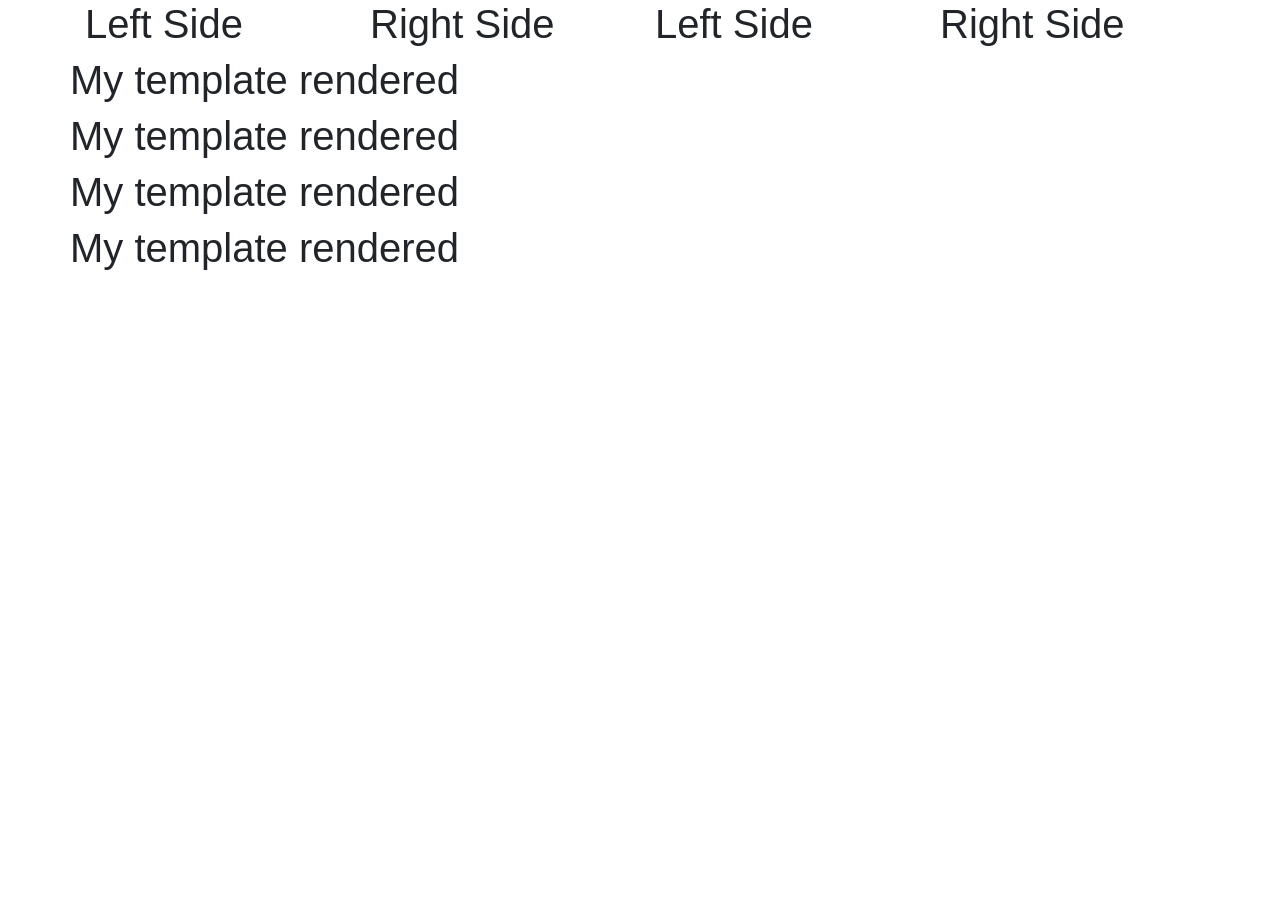
==== QuickDemos/PlayingWithFlask/templates/index.html @ 50694ec2 "Merge remote-tracking branch 'upstream/master'" ====
<!DOCTYPE html>
<html lang="en">
<head>
    <meta charset="UTF-8">
    <meta name="viewport" content="width=device-width, initial-scale=1.0">
    <link rel="stylesheet" href="https://stackpath.bootstrapcdn.com/bootstrap/4.5.2/css/bootstrap.min.css" integrity="sha384-JcKb8q3iqJ61gNV9KGb8thSsNjpSL0n8PARn9HuZOnIxN0hoP+VmmDGMN5t9UJ0Z" crossorigin="anonymous">
    <script src="https://code.jquery.com/jquery-3.5.1.slim.min.js" integrity="sha384-DfXdz2htPH0lsSSs5nCTpuj/zy4C+OGpamoFVy38MVBnE+IbbVYUew+OrCXaRkfj" crossorigin="anonymous"></script>
    <script src="https://cdn.jsdelivr.net/npm/bootstrap@4.5.3/dist/js/bootstrap.bundle.min.js" integrity="sha384-ho+j7jyWK8fNQe+A12Hb8AhRq26LrZ/JpcUGGOn+Y7RsweNrtN/tE3MoK7ZeZDyx" crossorigin="anonymous"></script>
    <title>Document</title>
</head>
<body>
    <div class="container">
        <div class="row">
            <div class="col-3"><h1>Left Side</h1></div>
            <div class="col-3"><h1>Right Side</h1></div>
            <div class="col-3"><h1>Left Side</h1></div>
            <div class="col-3"><h1>Right Side</h1></div>
        </div>
        <div class="row">
            <h1>My template rendered</h1>
        </div>
        <div class="row">
            <h1>My template rendered</h1>
        </div>
        <div class="row">
            <h1>My template rendered</h1>
        </div>
        <div class="row">
            <h1>My template rendered</h1>
        </div>
    </div>

</body>
</html>
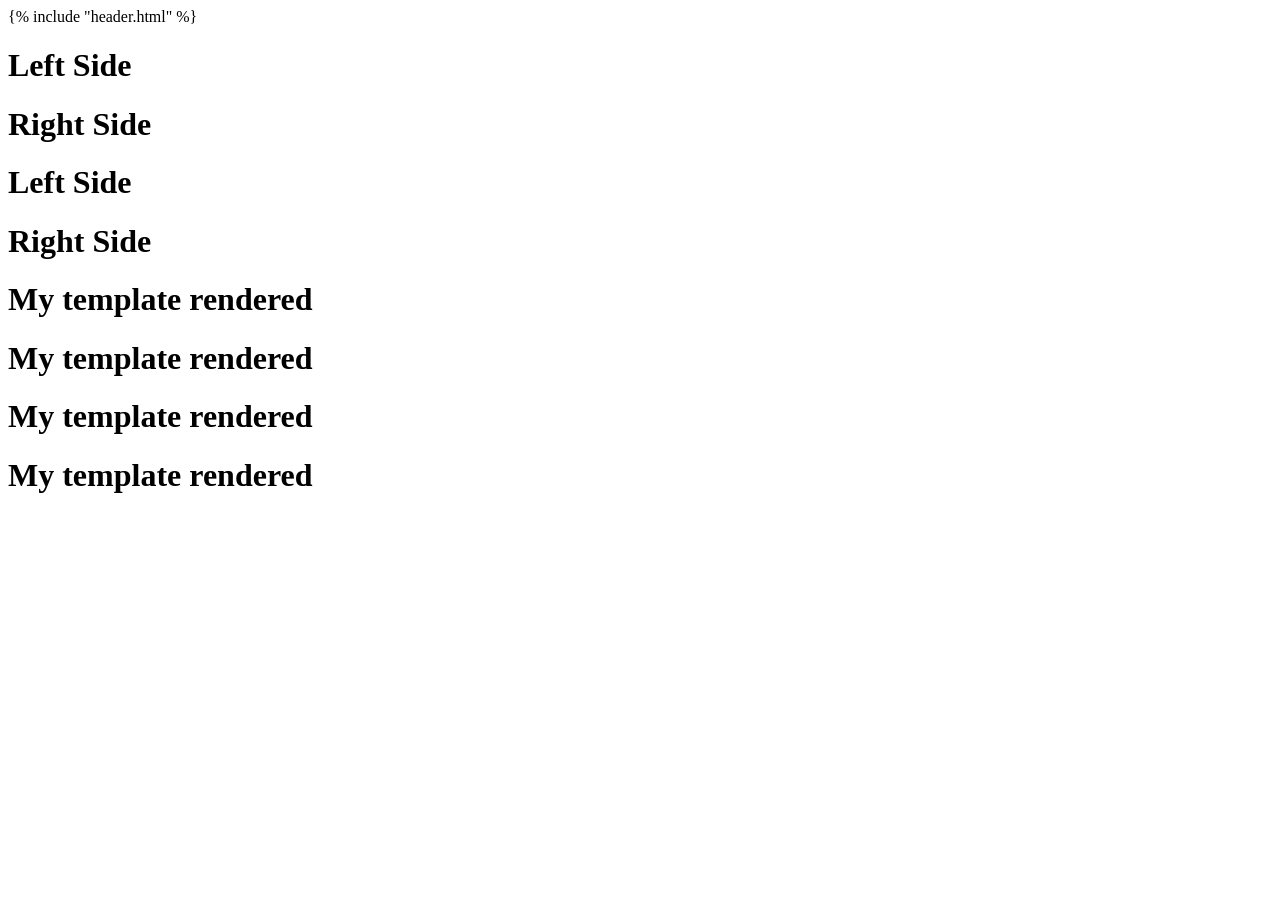
==== commit ae330290: "Merge remote-tracking branch 'upstream/master'" ====
--- a/QuickDemos/PlayingWithFlask/templates/index.html
+++ b/QuickDemos/PlayingWithFlask/templates/index.html
@@ -1,13 +1,4 @@
-<!DOCTYPE html>
-<html lang="en">
-<head>
-    <meta charset="UTF-8">
-    <meta name="viewport" content="width=device-width, initial-scale=1.0">
-    <link rel="stylesheet" href="https://stackpath.bootstrapcdn.com/bootstrap/4.5.2/css/bootstrap.min.css" integrity="sha384-JcKb8q3iqJ61gNV9KGb8thSsNjpSL0n8PARn9HuZOnIxN0hoP+VmmDGMN5t9UJ0Z" crossorigin="anonymous">
-    <script src="https://code.jquery.com/jquery-3.5.1.slim.min.js" integrity="sha384-DfXdz2htPH0lsSSs5nCTpuj/zy4C+OGpamoFVy38MVBnE+IbbVYUew+OrCXaRkfj" crossorigin="anonymous"></script>
-    <script src="https://cdn.jsdelivr.net/npm/bootstrap@4.5.3/dist/js/bootstrap.bundle.min.js" integrity="sha384-ho+j7jyWK8fNQe+A12Hb8AhRq26LrZ/JpcUGGOn+Y7RsweNrtN/tE3MoK7ZeZDyx" crossorigin="anonymous"></script>
-    <title>Document</title>
-</head>
+{% include "header.html" %}
 <body>
     <div class="container">
         <div class="row">
